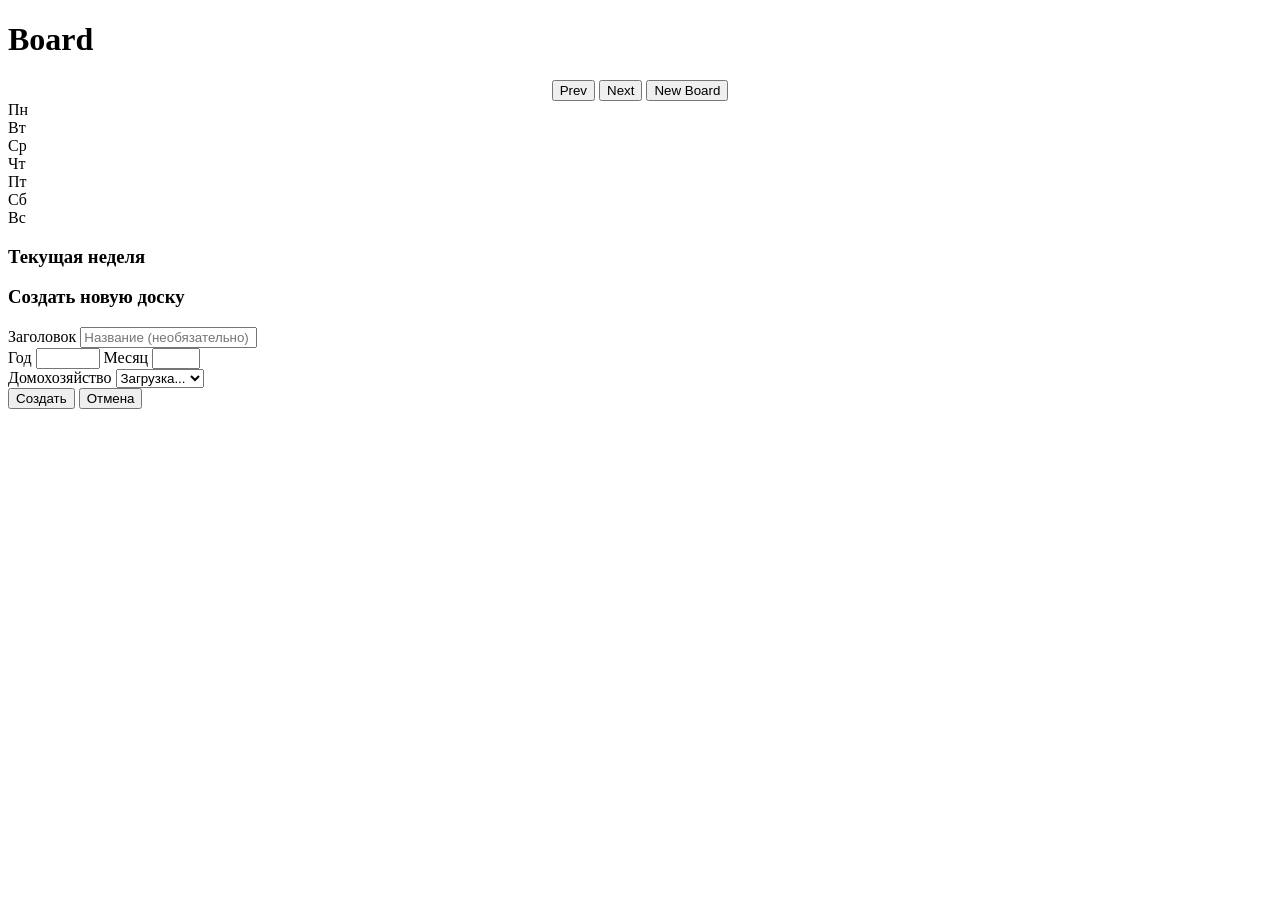
==== src/main/resources/templates/board.html @ b790d1de "front improvements" ====
<!DOCTYPE html>
<html xmlns="http://www.w3.org/1999/xhtml" xmlns:th="http://www.thymeleaf.org">
<head>
  <meta charset="UTF-8">
  <title th:text="${title} ?: 'TaskBoard'">Board</title>
  <link rel="stylesheet" th:href="@{/css/board.css}">
</head>
<body>

<!-- Передаём значения контроллера в data-атрибуты -->
<div id="boardData"
     th:attr="data-board-id=${boardId}, data-year=${year}, data-month=${month}, data-title=${title}"
     style="display:none"></div>

<h1 id="pageTitle" th:text="${title} + ' ' + ${year} + '-' + ${month}">Board</h1>

<div class="controls" style="text-align:center;">
  <button id="prevMonth">Prev</button>
  <button id="nextMonth">Next</button>
  <span class="small" id="currentMonthLabel"></span>
  <button id="openCreateBoard">New Board</button>
</div>

<div class="container">
  <div>
    <div class="weekday-row" id="weekdayRow">
      <div class="weekday">Пн</div>
      <div class="weekday">Вт</div>
      <div class="weekday">Ср</div>
      <div class="weekday">Чт</div>
      <div class="weekday">Пт</div>
      <div class="weekday">Сб</div>
      <div class="weekday">Вс</div>
    </div>

    <div class="month-grid" id="monthGrid"></div>
  </div>

  <div class="week-column">
    <h3>Текущая неделя</h3>
    <div id="weekContainer"></div>
  </div>
</div>

<!-- ======= Модальное окно создания доски ======= -->
<div class="modal" id="createBoardModal">
  <div class="modal-content">
    <h3>Создать новую доску</h3>

    <div class="form-row">
      <label>Заголовок</label>
      <input id="cb-title" type="text" placeholder="Название (необязательно)">
    </div>

    <div class="form-row">
      <label>Год</label>
      <input id="cb-year" type="number" min="1900" max="3000">
      <label>Месяц</label>
      <input id="cb-month" type="number" min="1" max="12">
    </div>

    <div class="form-row">
      <label>Домохозяйство</label>
      <select id="cb-household-select">
        <option value="">Загрузка...</option>
      </select>
      <div id="cb-new-household-row" style="display:none; width:100%;">
        <input id="cb-new-household-name" type="text" placeholder="Название нового домохозяйства">
      </div>
    </div>

    <div class="form-actions">
      <button id="cb-create-btn" type="button">Создать</button>
      <button id="cb-cancel-btn" type="button">Отмена</button>
    </div>

    <div id="cb-error" style="display:none"></div>
  </div>
</div>

<script th:src="@{/js/board.js}"></script>
</body>
</html>
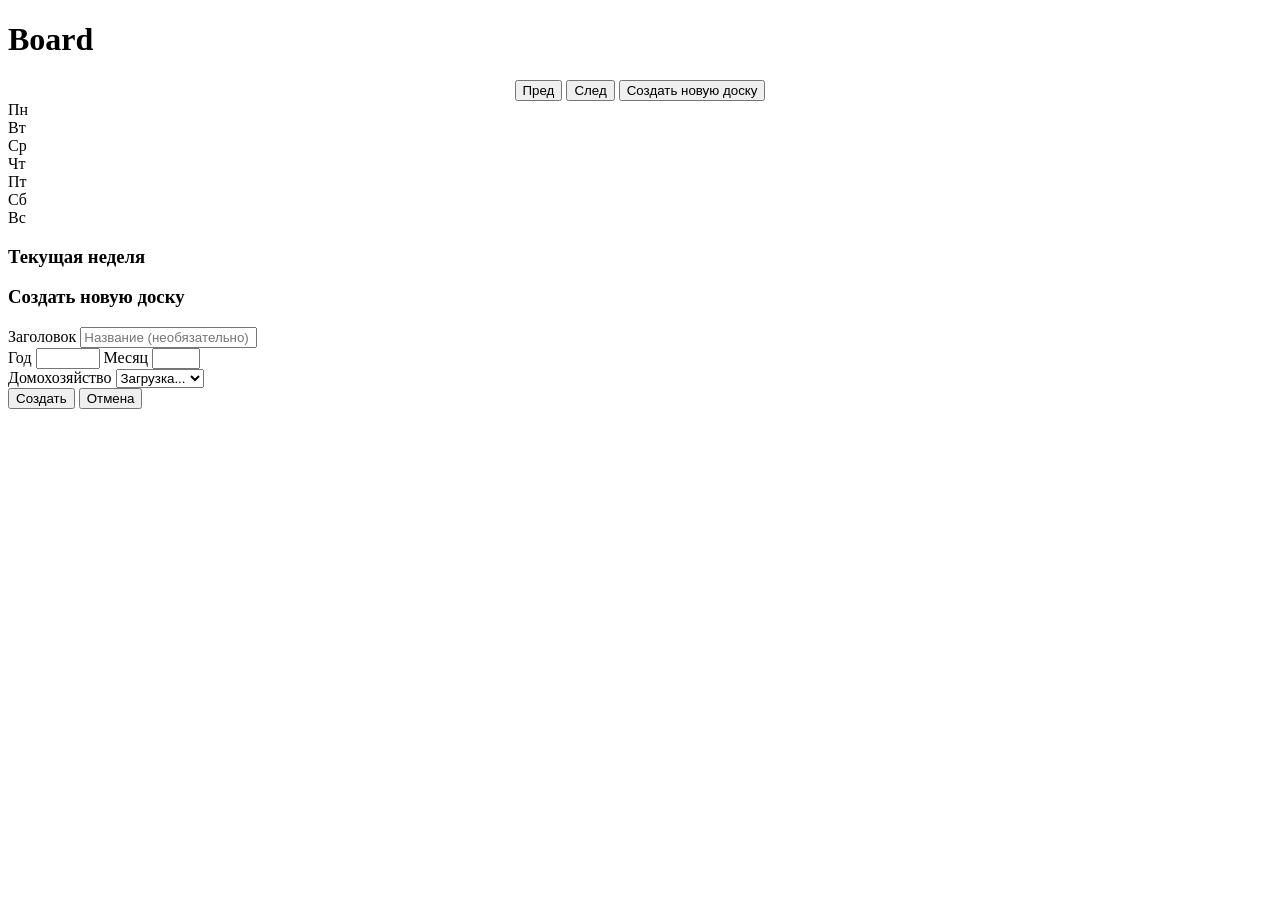
==== commit ca00217d: "working with styles" ====
--- a/src/main/resources/templates/board.html
+++ b/src/main/resources/templates/board.html
@@ -12,13 +12,14 @@
      th:attr="data-board-id=${boardId}, data-year=${year}, data-month=${month}, data-title=${title}"
      style="display:none"></div>
 
-<h1 id="pageTitle" th:text="${title} + ' ' + ${year} + '-' + ${month}">Board</h1>
+<!-- Заголовок теперь управляется JS: "${title} на <месяц>" -->
+<h1 id="pageTitle" th:text="${title}">Board</h1>
 
 <div class="controls" style="text-align:center;">
-  <button id="prevMonth">Prev</button>
-  <button id="nextMonth">Next</button>
+  <button id="prevMonth">Пред</button>
+  <button id="nextMonth">След</button>
   <span class="small" id="currentMonthLabel"></span>
-  <button id="openCreateBoard">New Board</button>
+  <button id="openCreateBoard">Создать новую доску</button>
 </div>
 
 <div class="container">
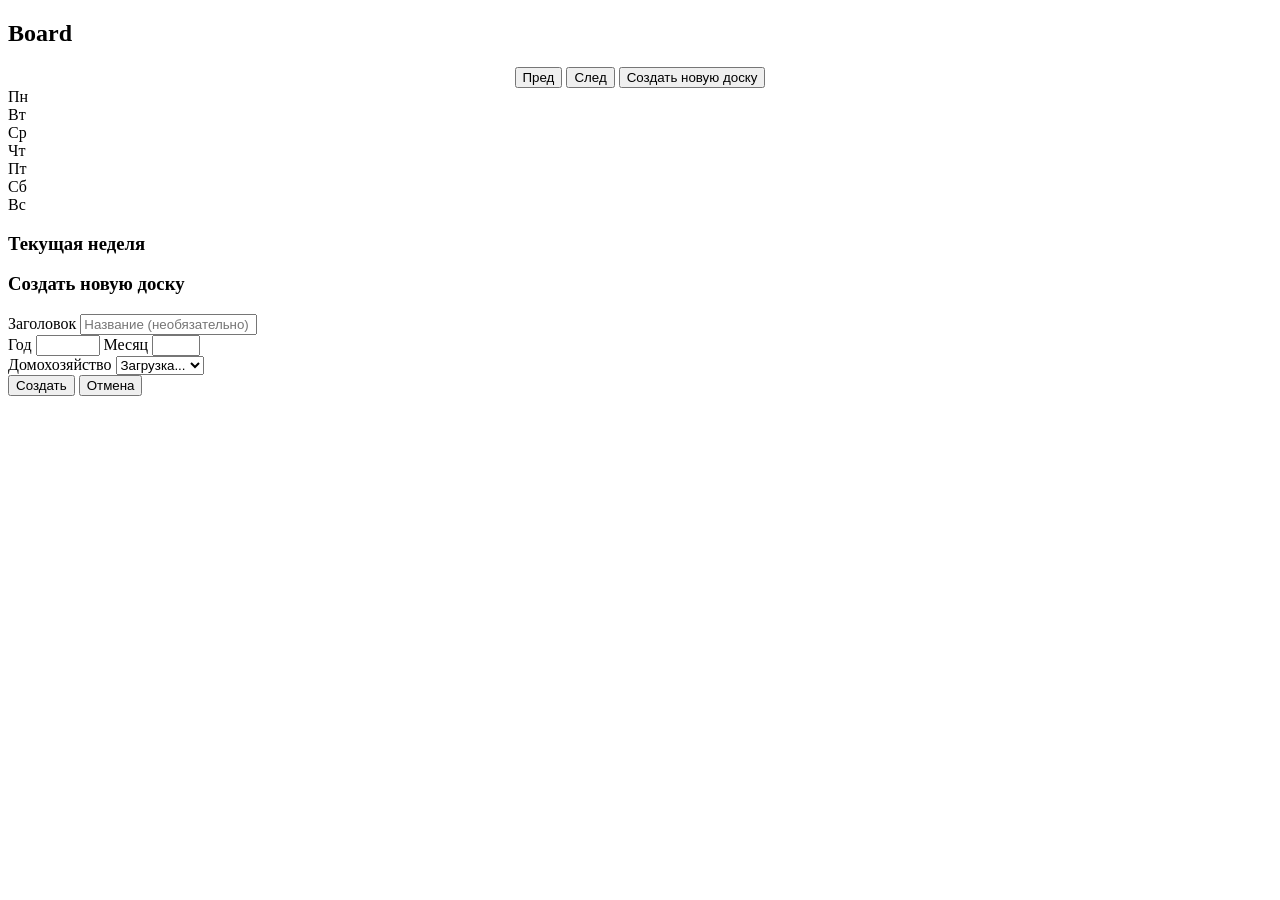
==== commit cff0d627: "minor front changes, adding migration for task type separating" ====
--- a/src/main/resources/templates/board.html
+++ b/src/main/resources/templates/board.html
@@ -13,7 +13,7 @@
      style="display:none"></div>
 
 <!-- Заголовок теперь управляется JS: "${title} на <месяц>" -->
-<h1 id="pageTitle" th:text="${title}">Board</h1>
+<h2 id="pageTitle" th:text="${title}">Board</h2>
 
 <div class="controls" style="text-align:center;">
   <button id="prevMonth">Пред</button>
@@ -81,4 +81,4 @@
 
 <script th:src="@{/js/board.js}"></script>
 </body>
-</html>
+</html>
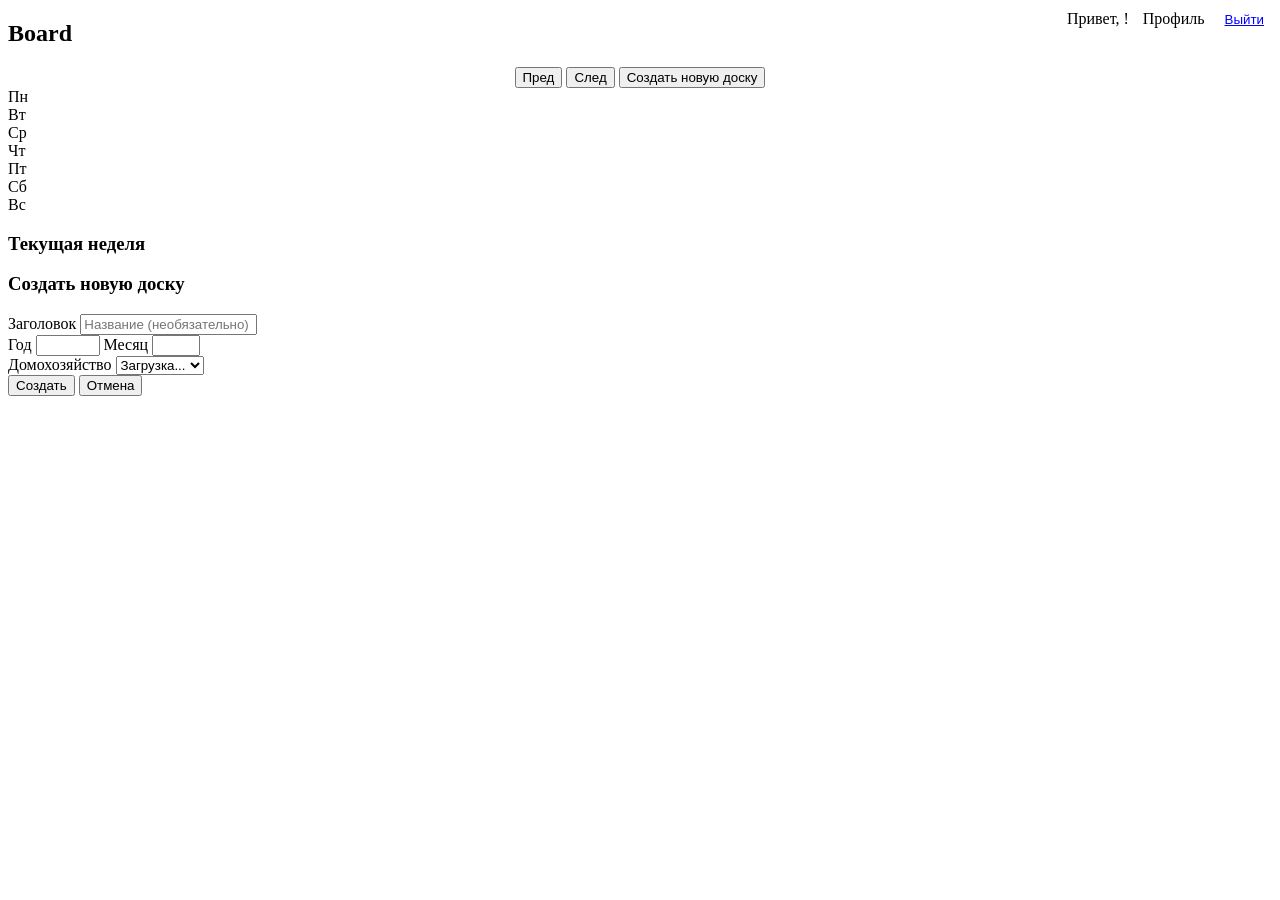
==== commit 989aab34: "profile logic added, security improvement" ====
--- a/src/main/resources/templates/board.html
+++ b/src/main/resources/templates/board.html
@@ -1,11 +1,25 @@
 <!DOCTYPE html>
-<html xmlns="http://www.w3.org/1999/xhtml" xmlns:th="http://www.thymeleaf.org">
+<html xmlns="http://www.w3.org/1999/xhtml"
+      xmlns:th="http://www.thymeleaf.org"
+      xmlns:sec="http://www.thymeleaf.org/thymeleaf-extras-springsecurity6">
 <head>
   <meta charset="UTF-8">
   <title th:text="${title} ?: 'TaskBoard'">Board</title>
   <link rel="stylesheet" th:href="@{/css/board.css}">
 </head>
 <body>
+
+<!-- Меню пользователя -->
+<div class="user-menu" style="position: absolute; top: 10px; right: 10px;">
+  <div sec:authorize="isAuthenticated()">
+    Привет, <span sec:authentication="name"></span>!
+    <a th:href="@{/profile}" style="margin-left: 10px;">Профиль</a>
+    <form th:action="@{/logout}" method="post" style="display: inline; margin-left: 10px;">
+      <button type="submit" style="background: none; border: none; color: blue; cursor: pointer; text-decoration: underline;">Выйти</button>
+    </form>
+  </div>
+</div>
+
 
 <!-- Передаём значения контроллера в data-атрибуты -->
 <div id="boardData"
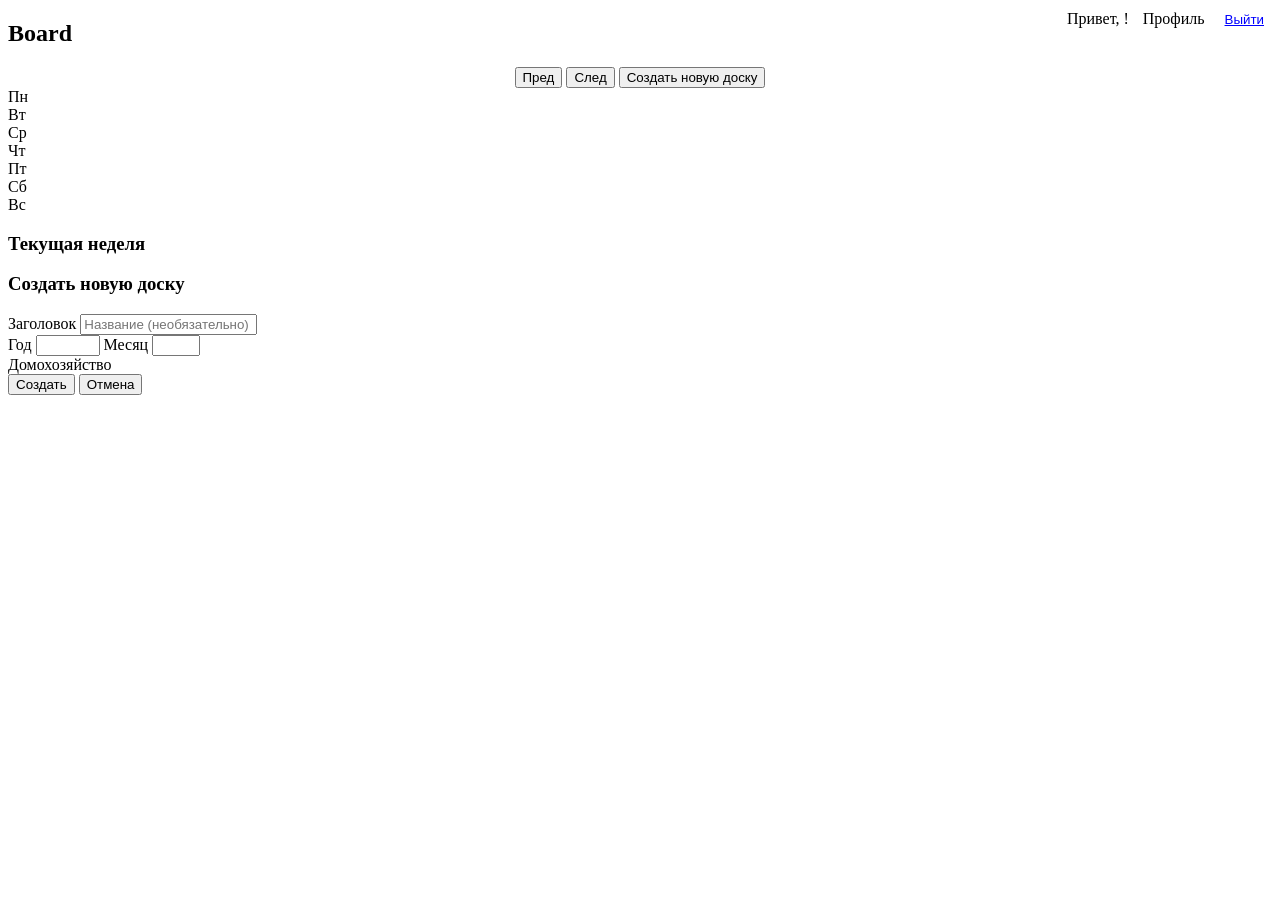
==== commit ee043619: "fix: Create new board with only current household refactor: Add new exception handler" ====
--- a/src/main/resources/templates/board.html
+++ b/src/main/resources/templates/board.html
@@ -23,7 +23,11 @@
 
 <!-- Передаём значения контроллера в data-атрибуты -->
 <div id="boardData"
-     th:attr="data-board-id=${boardId}, data-year=${year}, data-month=${month}, data-title=${title}"
+     th:attr="data-board-id=${boardId},
+               data-year=${year},
+               data-month=${month},
+               data-title=${title},
+               data-current-household-id=${currentHouseholdId}"
      style="display:none"></div>
 
 <!-- Заголовок теперь управляется JS: "${title} на <месяц>" -->
@@ -74,14 +78,10 @@
       <input id="cb-month" type="number" min="1" max="12">
     </div>
 
-    <div class="form-row">
+    <!-- Информация о текущем домохозяйстве (опционально) -->
+    <div class="form-row" th:if="${currentHouseholdId}">
       <label>Домохозяйство</label>
-      <select id="cb-household-select">
-        <option value="">Загрузка...</option>
-      </select>
-      <div id="cb-new-household-row" style="display:none; width:100%;">
-        <input id="cb-new-household-name" type="text" placeholder="Название нового домохозяйства">
-      </div>
+      <span th:text="${currentHouseholdId}"></span> <!-- или название, если есть -->
     </div>
 
     <div class="form-actions">
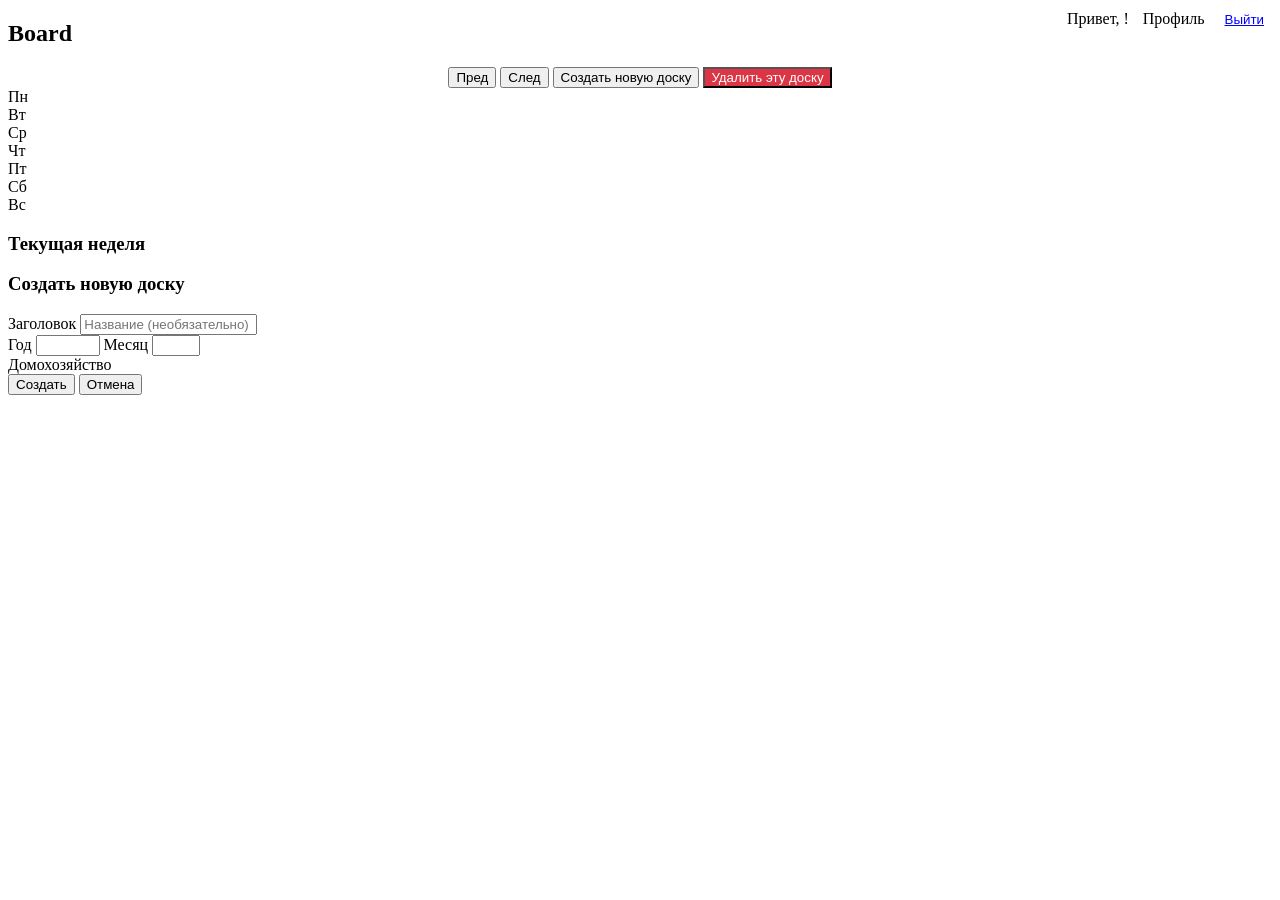
==== commit 2e1e5259: "feature: update security - Add delete current board button to admin profile" ====
--- a/src/main/resources/templates/board.html
+++ b/src/main/resources/templates/board.html
@@ -38,6 +38,7 @@
   <button id="nextMonth">След</button>
   <span class="small" id="currentMonthLabel"></span>
   <button id="openCreateBoard">Создать новую доску</button>
+  <button id="deleteCurrentBoard" th:if="${isAdmin}" style="background-color: #dc3545; color: white;">Удалить эту доску</button>
 </div>
 
 <div class="container">
